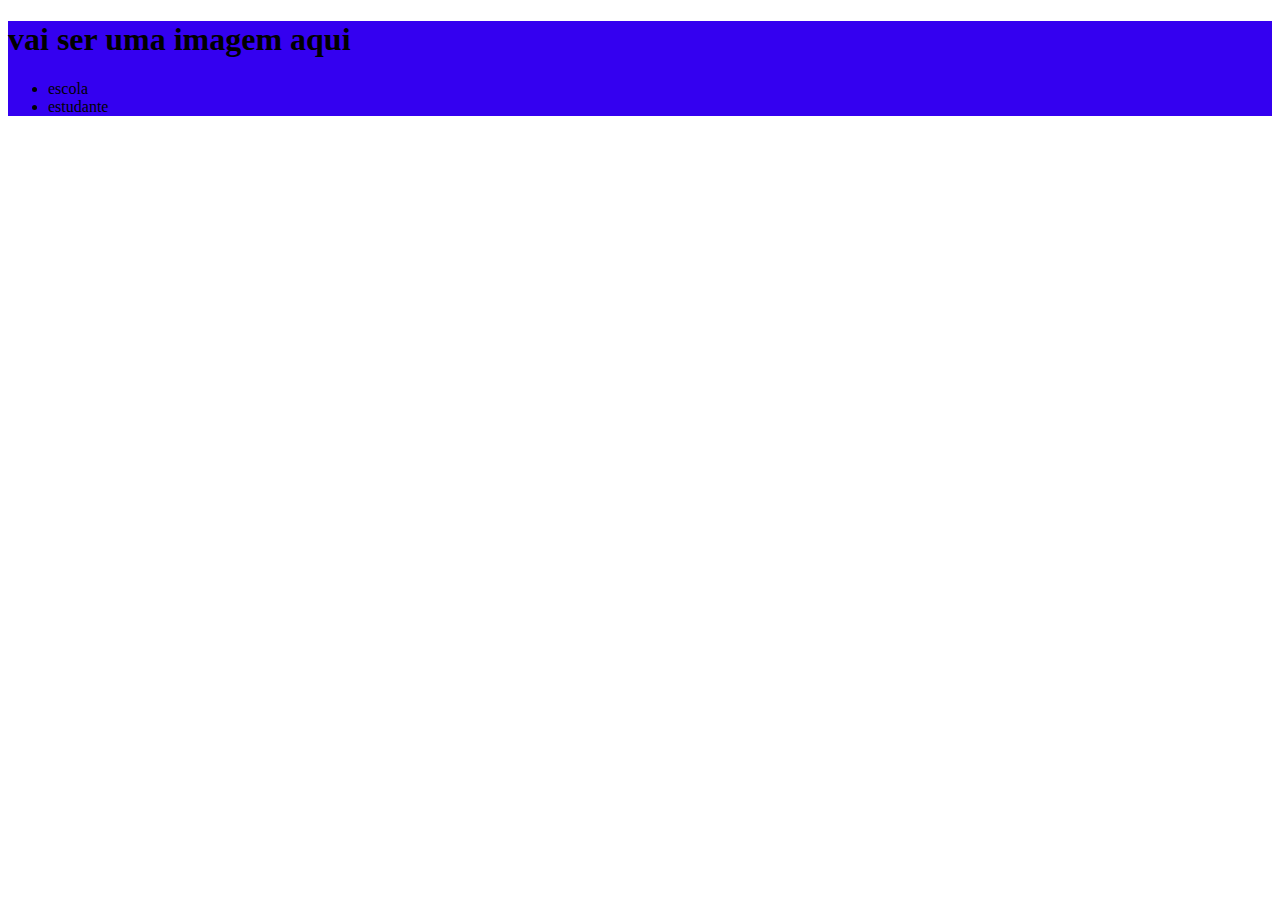
==== index.html @ df10078c "iniciei heder" ====
<!DOCTYPE html>
<html lang="en">
<head>
    <meta charset="UTF-8">
    <meta http-equiv="X-UA-Compatible" content="IE=edge">
    <meta name="viewport" content="width=device-width, initial-scale=1.0">
    <title>Document</title>
    <link rel="stylesheet" href="style.css">
</head>
<body>
    <header>
        <h1>vai ser uma imagem aqui</h1>
        <ul>
         <li>escola</li>
         <li>estudante</li>
        </ul>   
    </header>
    
</body>
</html>
---- style.css ----
header{
background-color: rgb(52, 0, 240);
}
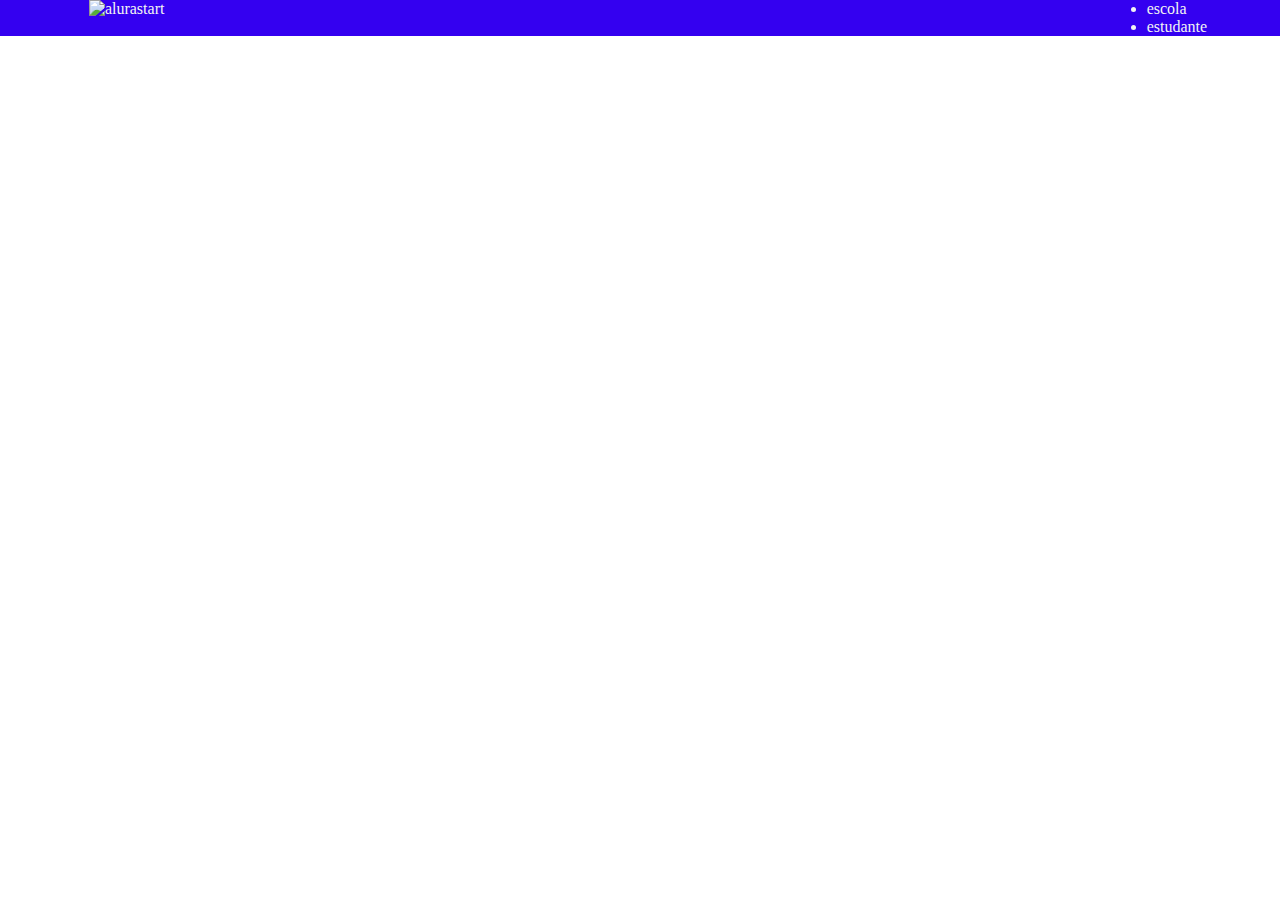
==== commit 2ec5ca21: "cleiton" ====
--- a/index.html
+++ b/index.html
@@ -8,11 +8,11 @@
     <link rel="stylesheet" href="style.css">
 </head>
 <body>
-    <header>
-        <h1>vai ser uma imagem aqui</h1>
-        <ul>
-         <li>escola</li>
-         <li>estudante</li>
+    <header class="cabecalho">
+     <img class="cabecalho-imagem" src="alurastart logo.png" alt="alurastart">
+        <ul class="cabecalho-lista">
+         <li class="cabecalho-lista-item">escola</li>
+         <li class="cabecalho-lista-item">estudante</li>
         </ul>   
     </header>
     
--- a/style.css
+++ b/style.css
@@ -1,3 +1,20 @@
-header{
+*{
+    margin: 0;
+    padding: 0;
+}
+
+.cabecalho {
 background-color: rgb(52, 0, 240);
-}+color: rgb(242, 243, 243);
+display: flex;
+justify-content: space-around ;
+}
+
+.cabecalho-imagem{
+    width: 70%;
+    }
+
+    .cabecalho-imagem{
+        display: inline-block;
+        margin: 0 16px;
+    }
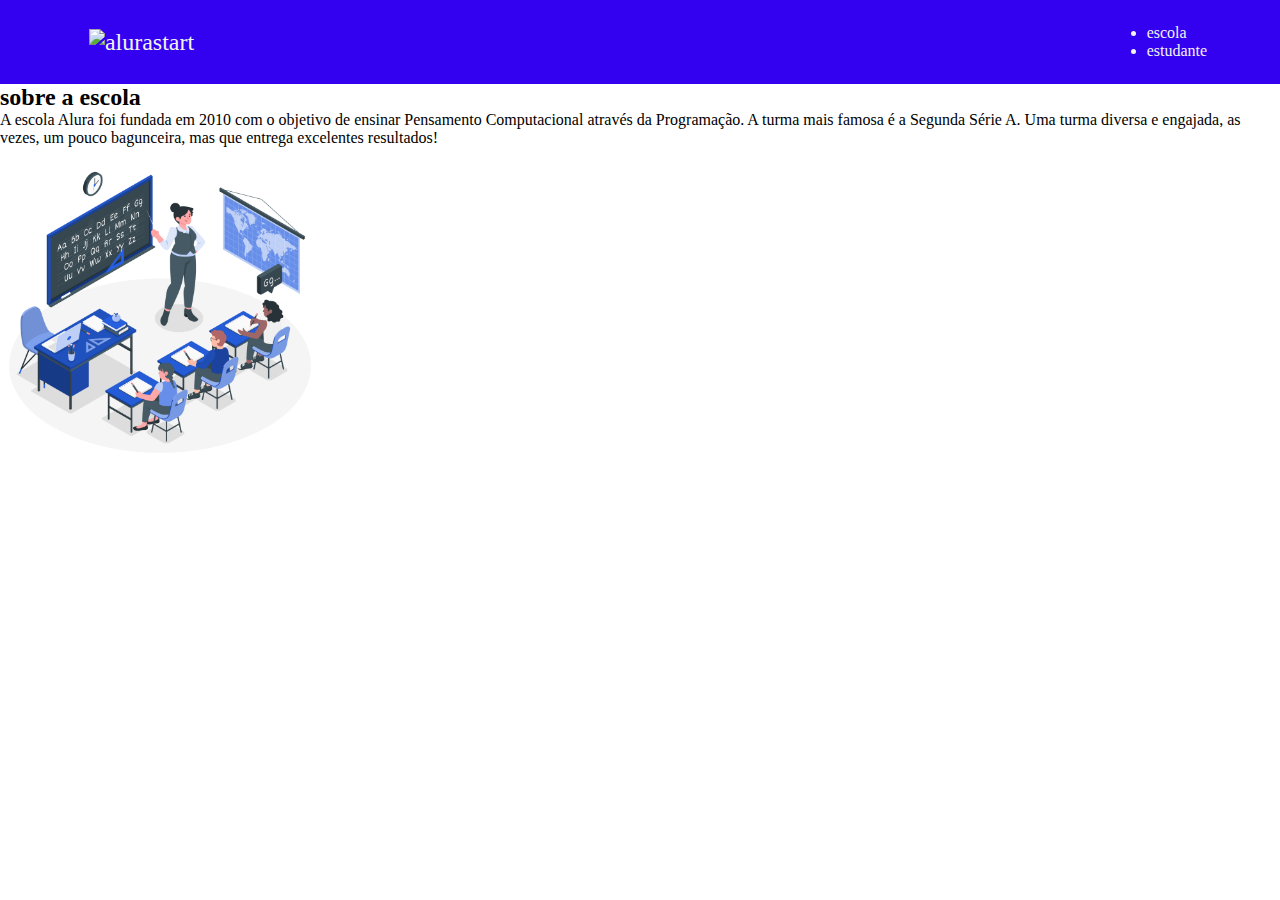
==== commit 49222f3d: "cleiton marcondes" ====
--- a/index.html
+++ b/index.html
@@ -7,6 +7,7 @@
     <title>Document</title>
     <link rel="stylesheet" href="style.css">
 </head>
+
 <body>
     <header class="cabecalho">
      <img class="cabecalho-imagem" src="alurastart logo.png" alt="alurastart">
@@ -15,6 +16,12 @@
          <li class="cabecalho-lista-item">estudante</li>
         </ul>   
     </header>
-    
+   <section class="escola">
+    <h2 class="escola-titulo">sobre a escola</h2>
+    <p class="escola-texto-um">A escola Alura foi fundada em 2010 com o objetivo de ensinar Pensamento Computacional através da Programação. 
+        A turma mais famosa é a Segunda Série A. Uma turma diversa e engajada, as vezes, um pouco bagunceira, mas que entrega excelentes resultados!</p>
+ <img class="escola-imagem" src="Teaching-amico.png" alt="professor numero dois">
+    </section> 
+
 </body>
-</html>+<Html>--- a/style.css
+++ b/style.css
@@ -8,6 +8,8 @@
 color: rgb(242, 243, 243);
 display: flex;
 justify-content: space-around ;
+align-items: center;
+padding: 24px 0;
 }
 
 .cabecalho-imagem{
@@ -17,4 +19,13 @@
     .cabecalho-imagem{
         display: inline-block;
         margin: 0 16px;
+    font-size: 24px;
     }
+
+    .escola-imagem{
+        width: 25%;
+    }
+
+    .escola{
+        background-image: linear-gradient crg(52, 0, 240);
+    }